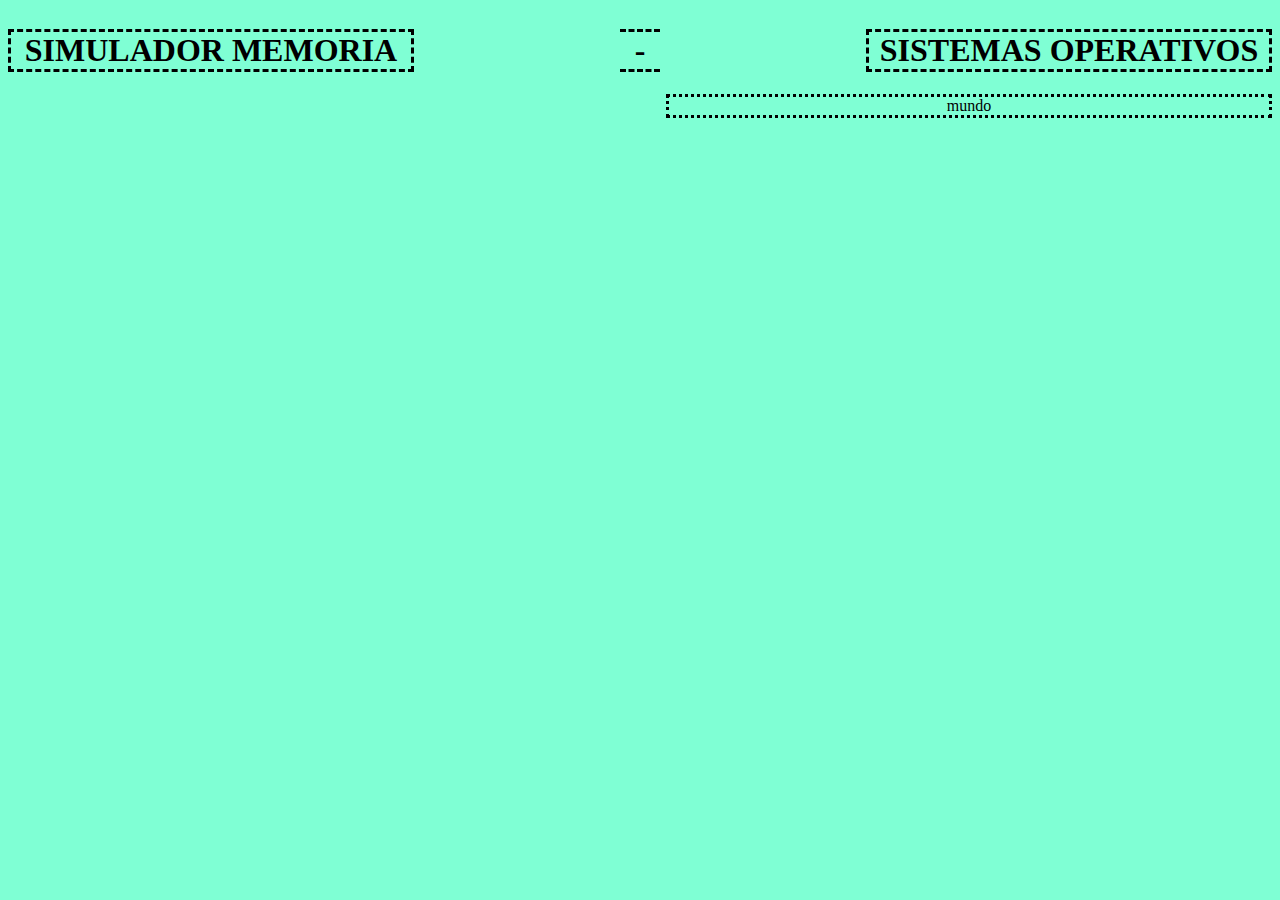
==== index.html @ f99778a3 "Practica para distribuir las cosas por la pantalla" ====
<!DOCTYPE html>
<html lang="en">
<head>
    <meta charset="UTF-8">
    <meta name="viewport" content="width=device-width, initial-scale=1.0">
    <title>Document</title>
    <link rel="stylesheet" href="style.css">
</head>
<body>
    <div class="contene">

        <h1 class="titulo">SIMULADOR MEMORIA</h1>
        <h1 class="guion"> - </h1>
        <h1 class="hola">SISTEMAS OPERATIVOS</h1>
        
        



    </div>
    <div class="caja">
        <div class="uno"></div>
        <div class="dos">mundo</div>
    </div>
</body>
</html>
---- style.css ----
body{
    background-color: aquamarine;
}
.titulo{
    
    border-style: dashed;
    width: 400px;
    text-align: center;
    
    
    
    
}
.contene{
    display: flex;
    justify-content: space-between;
}
.hola{
    border-style: dashed;
    width: 400px;
    text-align: center;
}
.guion{
    border-style: dashed;
    width: 40px;
    text-align: center;
    border-right: 1px;
    border-left: 1px;
}

.caja{
    
    text-align: center;
    display: flex;
    justify-content: space-between;
    
}

.uno{
    
    
    border-color: aliceblue;
    width: 400px;
    
}

.dos{
    border-style: dotted;
    
    border-color: black;
    width: 600px;
}
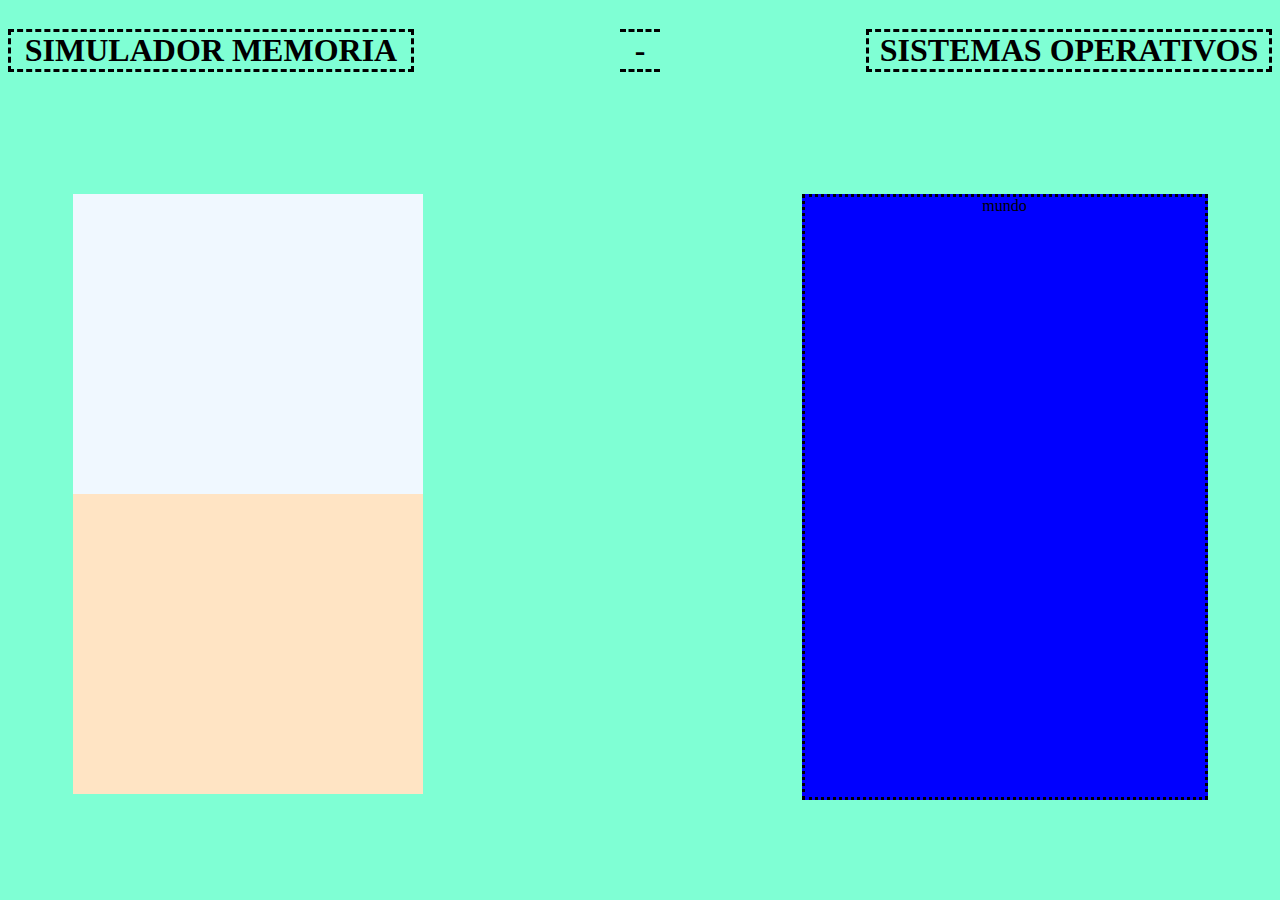
==== commit 127a0b50: "creacion de dos div con diferentes propiedades" ====
--- a/index.html
+++ b/index.html
@@ -19,7 +19,10 @@
 
     </div>
     <div class="caja">
-        <div class="uno"></div>
+        <div class="uno">
+            <div class="unouno"></div>
+            <div class="dosdos"></div>
+        </div>
         <div class="dos">mundo</div>
     </div>
 </body>
--- a/style.css
+++ b/style.css
@@ -32,21 +32,44 @@
     
     text-align: center;
     display: flex;
-    justify-content: space-between;
+    justify-content: space-around;
     
 }
 
 .uno{
     
+    margin-top: 100px;
     
     border-color: aliceblue;
-    width: 400px;
+    width: 600px;
+    display: inline-block;
+    justify-content: safe;
     
 }
 
 .dos{
+    content: "HOLA";
     border-style: dotted;
+   
+    border-color: black;
+    width: 400px;
+    height: 600px;
     
-    border-color: black;
-    width: 600px;
+    margin-top: 100px;
+    
+    background-color: blue;
+    
 }
+
+.unouno{
+    width: 350px;
+    height: 300px;
+    background-color: aliceblue;
+}
+
+.dosdos{
+    width: 350px;
+    height: 300px;
+    background-color: bisque;
+}
+
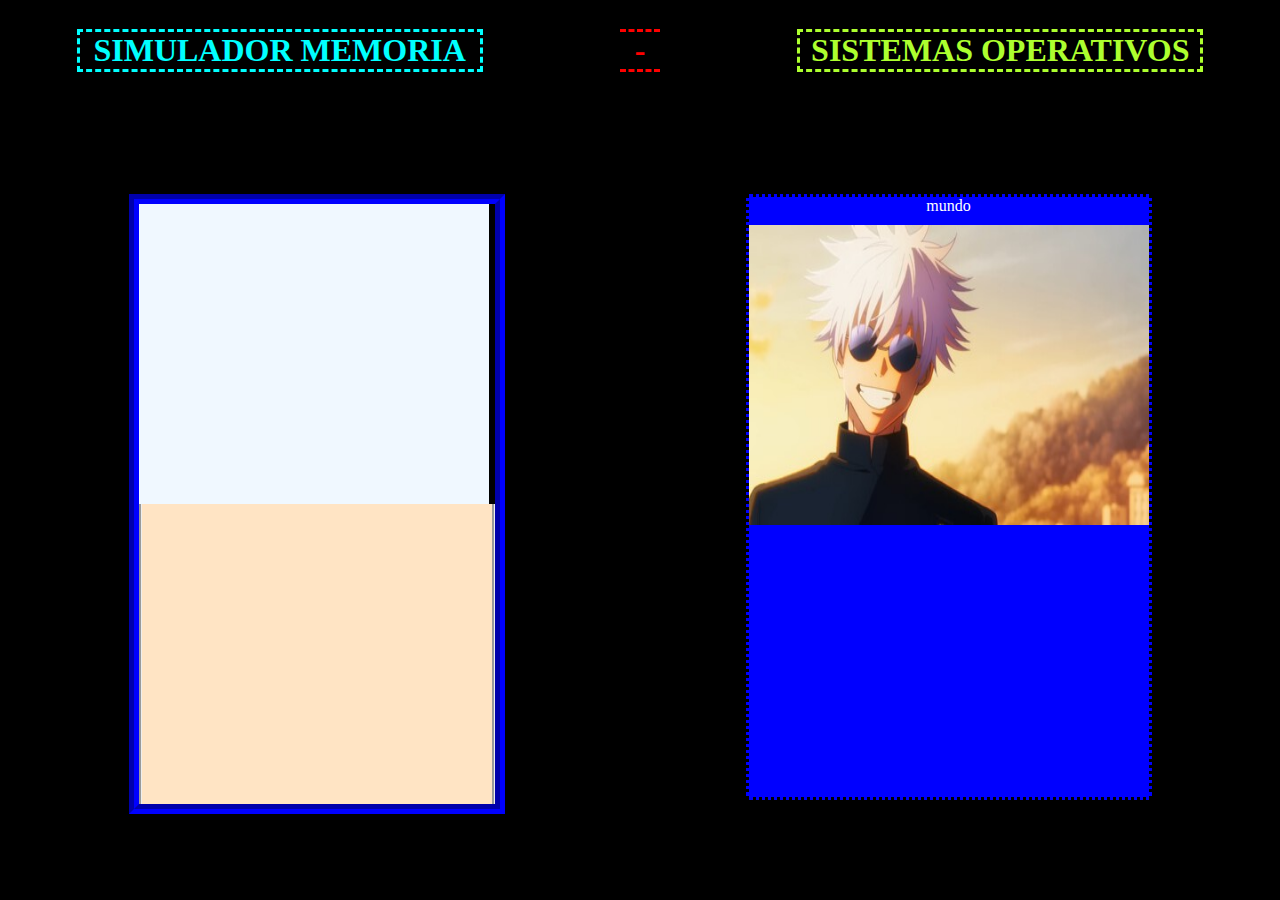
==== commit abf3a85a: "imagen agregada de tokyo" ====
--- a/index.html
+++ b/index.html
@@ -23,7 +23,9 @@
             <div class="unouno"></div>
             <div class="dosdos"></div>
         </div>
-        <div class="dos">mundo</div>
+        <div class="dos">mundo
+            <img src="images/gojo.jpeg" alt="">
+        </div>
     </div>
 </body>
 </html>--- a/style.css
+++ b/style.css
@@ -1,11 +1,14 @@
 body{
-    background-color: aquamarine;
+    background-color: black;
+    color: white;
+    
 }
 .titulo{
     
     border-style: dashed;
     width: 400px;
     text-align: center;
+    color: aqua;
     
     
     
@@ -13,12 +16,13 @@
 }
 .contene{
     display: flex;
-    justify-content: space-between;
+    justify-content: space-around;
 }
 .hola{
     border-style: dashed;
     width: 400px;
     text-align: center;
+    color: greenyellow;
 }
 .guion{
     border-style: dashed;
@@ -26,6 +30,8 @@
     text-align: center;
     border-right: 1px;
     border-left: 1px;
+    color: red;
+    
 }
 
 .caja{
@@ -40,10 +46,13 @@
     
     margin-top: 100px;
     
-    border-color: aliceblue;
-    width: 600px;
+    
+    
     display: inline-block;
     justify-content: safe;
+    border-color: blue;
+    border-width: 10px;
+    border-style: groove;
     
 }
 
@@ -60,16 +69,56 @@
     background-color: blue;
     
 }
+.dos img{
+    width: 400px;
+    height: 300px;
+    padding-top: 10px;
+}
 
 .unouno{
     width: 350px;
     height: 300px;
     background-color: aliceblue;
+    animation: cambio 2s  infinite;
+    
 }
 
 .dosdos{
     width: 350px;
     height: 300px;
     background-color: bisque;
+    border-inline-style: inherit;
 }
 
+@keyframes cambio {
+    0%{
+        background-color: aqua;
+        border-style: dashed;
+        transform: scale(1);
+    }
+    25%{
+        border-style: dotted;
+        width: 350px;
+        height: 300px;
+        background-color: brown;
+        transform: scale(0.7);
+    }
+    50%{
+        border-style: groove;
+        transform: scale(0.5);
+    }
+    75%{
+        border-style: dashed;
+        transform: scale(0.3);
+        
+    }
+    90%{
+        background-color: aqua;
+    }
+     100%{
+        background-color: brown;
+        border-style: dotted;
+        transform: scale(1);
+    }
+    
+}
